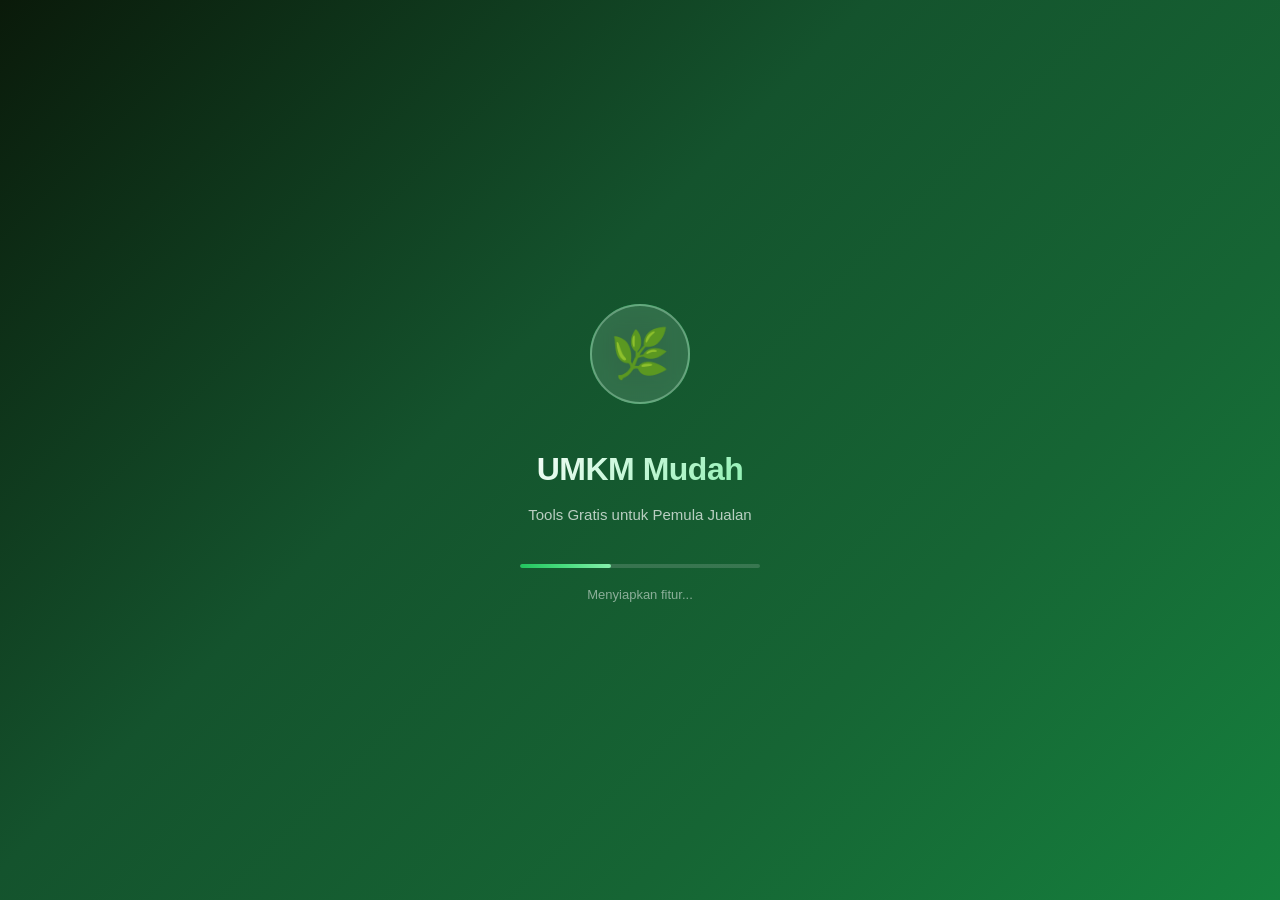
==== login.html @ eb7f532c "Add files via upload" ====
<!DOCTYPE html>
<html lang="id">
<head>
    <meta charset="UTF-8">
    <meta name="viewport" content="width=device-width, initial-scale=1.0">
    <title>Masuk - UMKM Mudah</title>
    <link rel="stylesheet" href="./style.css">
</head>
<body>

    <!-- ==================== LOADING SCREEN ==================== -->
    <div id="loadingScreen" class="loading-screen">
        <div class="loading-content">
            <div class="loading-logo-wrap">
                <div class="loading-logo-circle">
                    <span class="loading-logo-icon">🌿</span>
                </div>
                <div class="loading-pulse-ring"></div>
                <div class="loading-pulse-ring ring-2"></div>
            </div>
            <h1 class="loading-title">UMKM Mudah</h1>
            <p class="loading-tagline">Tools Gratis untuk Pemula Jualan</p>
            <div class="loading-bar-wrap">
                <div class="loading-bar" id="loadingBar"></div>
            </div>
            <p class="loading-status" id="loadingStatus">Memuat aplikasi...</p>
        </div>
    </div>

    <!-- ==================== AUTH PAGE ==================== -->
    <div id="authPage" class="auth-page" style="display:none;">
        <div class="auth-bg">
            <img src="https://mgx-backend-cdn.metadl.com/generate/images/1126776/2026-04-16/myowaryaafba/auth-bg-pattern.png" alt="" class="auth-bg-img">
            <div class="auth-bg-overlay"></div>
        </div>

        <div class="auth-container">
            <!-- Left Side - Branding -->
            <div class="auth-branding">
                <div class="auth-brand-content">
                    <div class="auth-brand-logo">
                        <span class="auth-brand-icon">🌿</span>
                        <span class="auth-brand-text">UMKM Mudah</span>
                    </div>
                    <h2 class="auth-brand-title">Kelola Bisnis Kamu<br>dengan Lebih Mudah!</h2>
                    <p class="auth-brand-desc">Platform gratis untuk membantu UMKM pemula mengelola keuangan, stok barang, dan nota penjualan dengan mudah.</p>
                    <div class="auth-brand-features">
                        <div class="auth-feature-item">
                            <span class="auth-feature-icon">🆓</span>
                            <span>100% Gratis Selamanya</span>
                        </div>
                        <div class="auth-feature-item">
                            <span class="auth-feature-icon">📱</span>
                            <span>Bisa di HP & Laptop</span>
                        </div>
                        <div class="auth-feature-item">
                            <span class="auth-feature-icon">🔒</span>
                            <span>Data Aman & Tersinkron</span>
                        </div>
                        <div class="auth-feature-item">
                            <span class="auth-feature-icon">👶</span>
                            <span>Mudah Dipahami Pemula</span>
                        </div>
                    </div>
                </div>
            </div>

            <!-- Right Side - Auth Forms -->
            <div class="auth-form-section">
                <div class="auth-card">
                    <!-- Auth Tabs -->
                    <div class="auth-tabs">
                        <button class="auth-tab active" data-auth-tab="login">Masuk</button>
                        <button class="auth-tab" data-auth-tab="signup">Daftar</button>
                    </div>

                    <!-- Login Form -->
                    <div class="auth-form-wrap active" id="authFormLogin">
                        <h3 class="auth-form-title">Selamat Datang Kembali! 👋</h3>
                        <p class="auth-form-desc">Masuk ke akun kamu untuk melanjutkan</p>

                        <form id="loginForm" class="auth-form" autocomplete="on">
                            <div class="auth-input-group">
                                <label for="loginEmail">📧 Email</label>
                                <input type="email" id="loginEmail" placeholder="contoh@email.com" required autocomplete="email">
                            </div>
                            <div class="auth-input-group">
                                <label for="loginPassword">🔑 Password</label>
                                <div class="auth-password-wrap">
                                    <input type="password" id="loginPassword" placeholder="Masukkan password" required autocomplete="current-password">
                                    <button type="button" class="auth-toggle-pass" onclick="togglePassword('loginPassword', this)">👁️</button>
                                </div>
                            </div>
                            <div class="auth-options">
                                <label class="auth-remember">
                                    <input type="checkbox" id="rememberMe"> Ingat saya
                                </label>
                                <button type="button" class="auth-link-btn" onclick="showResetPassword()">Lupa password?</button>
                            </div>
                            <button type="submit" class="auth-submit-btn" id="btnLoginEmail">
                                <span class="auth-btn-text">🔐 Masuk</span>
                                <span class="auth-btn-loading" style="display:none;">⏳ Memproses...</span>
                            </button>
                        </form>

                        <div class="auth-divider">
                            <span>atau</span>
                        </div>

                        <button class="auth-google-btn" id="btnLoginGoogleAuth">
                            <svg width="20" height="20" viewBox="0 0 48 48"><path fill="#FFC107" d="M43.611,20.083H42V20H24v8h11.303c-1.649,4.657-6.08,8-11.303,8c-6.627,0-12-5.373-12-12c0-6.627,5.373-12,12-12c3.059,0,5.842,1.154,7.961,3.039l5.657-5.657C34.046,6.053,29.268,4,24,4C12.955,4,4,12.955,4,24c0,11.045,8.955,20,20,20c11.045,0,20-8.955,20-20C44,22.659,43.862,21.35,43.611,20.083z"/><path fill="#FF3D00" d="M6.306,14.691l6.571,4.819C14.655,15.108,18.961,12,24,12c3.059,0,5.842,1.154,7.961,3.039l5.657-5.657C34.046,6.053,29.268,4,24,4C16.318,4,9.656,8.337,6.306,14.691z"/><path fill="#4CAF50" d="M24,44c5.166,0,9.86-1.977,13.409-5.192l-6.19-5.238C29.211,35.091,26.715,36,24,36c-5.202,0-9.619-3.317-11.283-7.946l-6.522,5.025C9.505,39.556,16.227,44,24,44z"/><path fill="#1976D2" d="M43.611,20.083H42V20H24v8h11.303c-0.792,2.237-2.231,4.166-4.087,5.571c0.001-0.001,0.002-0.001,0.003-0.002l6.19,5.238C36.971,39.205,44,34,44,24C44,22.659,43.862,21.35,43.611,20.083z"/></svg>
                            <span>Masuk dengan Google</span>
                        </button>

                        <p class="auth-switch-text">
                            Belum punya akun? <button type="button" class="auth-link-btn" onclick="switchAuthTab('signup')">Daftar sekarang</button>
                        </p>
                    </div>

                    <!-- Signup Form -->
                    <div class="auth-form-wrap" id="authFormSignup">
                        <h3 class="auth-form-title">Buat Akun Baru 🚀</h3>
                        <p class="auth-form-desc">Daftar gratis untuk mulai mengelola bisnis kamu</p>

                        <form id="signupForm" class="auth-form" autocomplete="on">
                            <div class="auth-input-group">
                                <label for="signupName">👤 Nama Lengkap</label>
                                <input type="text" id="signupName" placeholder="Contoh: Budi Santoso" required autocomplete="name">
                            </div>
                            <div class="auth-input-group">
                                <label for="signupEmail">📧 Email</label>
                                <input type="email" id="signupEmail" placeholder="contoh@email.com" required autocomplete="email">
                            </div>
                            <div class="auth-input-group">
                                <label for="signupPassword">🔑 Password</label>
                                <div class="auth-password-wrap">
                                    <input type="password" id="signupPassword" placeholder="Minimal 6 karakter" required minlength="6" autocomplete="new-password">
                                    <button type="button" class="auth-toggle-pass" onclick="togglePassword('signupPassword', this)">👁️</button>
                                </div>
                            </div>
                            <div class="auth-input-group">
                                <label for="signupConfirmPassword">🔑 Konfirmasi Password</label>
                                <div class="auth-password-wrap">
                                    <input type="password" id="signupConfirmPassword" placeholder="Ulangi password" required minlength="6" autocomplete="new-password">
                                    <button type="button" class="auth-toggle-pass" onclick="togglePassword('signupConfirmPassword', this)">👁️</button>
                                </div>
                            </div>
                            <button type="submit" class="auth-submit-btn" id="btnSignupEmail">
                                <span class="auth-btn-text">🚀 Daftar Sekarang</span>
                                <span class="auth-btn-loading" style="display:none;">⏳ Memproses...</span>
                            </button>
                        </form>

                        <div class="auth-divider">
                            <span>atau</span>
                        </div>

                        <button class="auth-google-btn" id="btnSignupGoogleAuth">
                            <svg width="20" height="20" viewBox="0 0 48 48"><path fill="#FFC107" d="M43.611,20.083H42V20H24v8h11.303c-1.649,4.657-6.08,8-11.303,8c-6.627,0-12-5.373-12-12c0-6.627,5.373-12,12-12c3.059,0,5.842,1.154,7.961,3.039l5.657-5.657C34.046,6.053,29.268,4,24,4C12.955,4,4,12.955,4,24c0,11.045,8.955,20,20,20c11.045,0,20-8.955,20-20C44,22.659,43.862,21.35,43.611,20.083z"/><path fill="#FF3D00" d="M6.306,14.691l6.571,4.819C14.655,15.108,18.961,12,24,12c3.059,0,5.842,1.154,7.961,3.039l5.657-5.657C34.046,6.053,29.268,4,24,4C16.318,4,9.656,8.337,6.306,14.691z"/><path fill="#4CAF50" d="M24,44c5.166,0,9.86-1.977,13.409-5.192l-6.19-5.238C29.211,35.091,26.715,36,24,36c-5.202,0-9.619-3.317-11.283-7.946l-6.522,5.025C9.505,39.556,16.227,44,24,44z"/><path fill="#1976D2" d="M43.611,20.083H42V20H24v8h11.303c-0.792,2.237-2.231,4.166-4.087,5.571c0.001-0.001,0.002-0.001,0.003-0.002l6.19,5.238C36.971,39.205,44,34,44,24C44,22.659,43.862,21.35,43.611,20.083z"/></svg>
                            <span>Daftar dengan Google</span>
                        </button>

                        <p class="auth-switch-text">
                            Sudah punya akun? <button type="button" class="auth-link-btn" onclick="switchAuthTab('login')">Masuk di sini</button>
                        </p>
                    </div>

                    <!-- Reset Password Form -->
                    <div class="auth-form-wrap" id="authFormReset">
                        <button type="button" class="auth-back-btn" onclick="switchAuthTab('login')">← Kembali ke Login</button>
                        <h3 class="auth-form-title">Lupa Password? 🔓</h3>
                        <p class="auth-form-desc">Masukkan email kamu dan kami akan mengirimkan link untuk reset password.</p>

                        <form id="resetForm" class="auth-form">
                            <div class="auth-input-group">
                                <label for="resetEmail">📧 Email</label>
                                <input type="email" id="resetEmail" placeholder="contoh@email.com" required>
                            </div>
                            <button type="submit" class="auth-submit-btn" id="btnResetPassword">
                                <span class="auth-btn-text">📩 Kirim Link Reset</span>
                                <span class="auth-btn-loading" style="display:none;">⏳ Mengirim...</span>
                            </button>
                        </form>

                        <div class="auth-reset-info">
                            <div class="auth-info-icon">💡</div>
                            <div>
                                <strong>Tips:</strong> Cek folder Spam/Junk jika email tidak masuk ke inbox. Link reset password berlaku selama 1 jam.
                            </div>
                        </div>
                    </div>

                    <!-- Skip Login Option -->
                    <div class="auth-skip-wrap">
                        <button type="button" class="auth-skip-btn" id="btnSkipLogin">
                            Lewati, gunakan tanpa akun →
                        </button>
                        <p class="auth-skip-note">Data hanya tersimpan di perangkat ini</p>
                    </div>
                </div>
            </div>
        </div>
    </div>

    <!-- Toast Notification -->
    <div class="toast-container" id="toastContainer"></div>

    <script type="module" src="./firebase-login.js"></script>
    <script src="./auth.js"></script>
</body>
</html>
---- style.css ----
/* ===== CSS RESET & BASE ===== */
*, *::before, *::after {
    box-sizing: border-box;
    margin: 0;
    padding: 0;
}

:root {
    --primary: #16A34A;
    --primary-light: #22C55E;
    --primary-dark: #15803D;
    --primary-bg: #F0FDF4;
    --primary-50: #DCFCE7;
    --accent: #059669;
    --accent-light: #34D399;
    --secondary: #0EA5E9;
    --danger: #EF4444;
    --danger-light: #FCA5A5;
    --danger-bg: #FEF2F2;
    --warning: #F59E0B;
    --warning-light: #FDE68A;
    --warning-bg: #FFFBEB;
    --bg: #F0FDF4;
    --bg-alt: #ECFDF5;
    --card: #FFFFFF;
    --text: #1A2E1A;
    --text-secondary: #4B6B4B;
    --text-light: #6B8E6B;
    --border: #D1E7D1;
    --border-light: #E8F5E8;
    --sidebar-bg: #14532D;
    --sidebar-text: #BBF7D0;
    --sidebar-active: #22C55E;
    --sidebar-hover: rgba(255,255,255,0.08);
    --sidebar-width: 260px;
    --radius: 16px;
    --radius-sm: 10px;
    --radius-xs: 6px;
    --shadow: 0 1px 3px rgba(0,80,0,0.06), 0 1px 2px rgba(0,80,0,0.04);
    --shadow-md: 0 4px 12px rgba(0,80,0,0.08), 0 2px 4px rgba(0,80,0,0.04);
    --shadow-lg: 0 12px 24px rgba(0,80,0,0.1), 0 4px 8px rgba(0,80,0,0.06);
    --transition: all 0.3s cubic-bezier(0.4, 0, 0.2, 1);
}

/* ===== DARK MODE VARIABLES ===== */
[data-theme="dark"] {
    --primary: #22C55E;
    --primary-light: #4ADE80;
    --primary-dark: #16A34A;
    --primary-bg: #0D2818;
    --primary-50: #14532D;
    --accent: #34D399;
    --accent-light: #6EE7B7;
    --secondary: #38BDF8;
    --danger: #F87171;
    --danger-light: #FCA5A5;
    --danger-bg: #450A0A;
    --warning: #FBBF24;
    --warning-light: #FDE68A;
    --warning-bg: #451A03;
    --bg: #0A1A0A;
    --bg-alt: #0F1F0F;
    --card: #142814;
    --text: #E8F5E8;
    --text-secondary: #A3C4A3;
    --text-light: #7DA37D;
    --border: #2D4A2D;
    --border-light: #1E3A1E;
    --sidebar-bg: #071207;
    --sidebar-text: #86EFAC;
    --sidebar-active: #4ADE80;
    --sidebar-hover: rgba(255,255,255,0.06);
    --shadow: 0 1px 3px rgba(0,0,0,0.3), 0 1px 2px rgba(0,0,0,0.2);
    --shadow-md: 0 4px 12px rgba(0,0,0,0.4), 0 2px 4px rgba(0,0,0,0.3);
    --shadow-lg: 0 12px 24px rgba(0,0,0,0.5), 0 4px 8px rgba(0,0,0,0.4);
}

body {
    font-family: 'Segoe UI', Tahoma, Geneva, Verdana, sans-serif;
    background: var(--bg);
    color: var(--text);
    line-height: 1.7;
    min-height: 100vh;
    transition: background 0.3s ease, color 0.3s ease;
}

/* ===== SCROLLBAR ===== */
::-webkit-scrollbar { width: 6px; }
::-webkit-scrollbar-track { background: var(--bg); }
::-webkit-scrollbar-thumb { background: var(--primary-light); border-radius: 3px; }

/* ================================================================
   LOADING SCREEN
   ================================================================ */
.loading-screen {
    position: fixed;
    top: 0;
    left: 0;
    width: 100%;
    height: 100%;
    background: linear-gradient(135deg, #0A1A0A 0%, #14532D 40%, #166534 70%, #15803D 100%);
    display: flex;
    align-items: center;
    justify-content: center;
    z-index: 10000;
    transition: opacity 0.6s ease, visibility 0.6s ease;
}

.loading-screen.fade-out {
    opacity: 0;
    visibility: hidden;
    pointer-events: none;
}

.loading-content {
    text-align: center;
    color: #FFFFFF;
}

.loading-logo-wrap {
    position: relative;
    width: 120px;
    height: 120px;
    margin: 0 auto 28px;
}

.loading-logo-circle {
    width: 100px;
    height: 100px;
    background: rgba(255,255,255,0.12);
    backdrop-filter: blur(12px);
    border-radius: 50%;
    display: flex;
    align-items: center;
    justify-content: center;
    border: 2px solid rgba(255,255,255,0.25);
    position: absolute;
    top: 50%;
    left: 50%;
    transform: translate(-50%, -50%);
    z-index: 2;
    animation: logoBounce 2s ease-in-out infinite;
}

.loading-logo-icon {
    font-size: 48px;
}

.loading-pulse-ring {
    position: absolute;
    top: 50%;
    left: 50%;
    transform: translate(-50%, -50%);
    width: 100px;
    height: 100px;
    border-radius: 50%;
    border: 2px solid rgba(34, 197, 94, 0.4);
    animation: pulseRing 2s ease-out infinite;
}

.loading-pulse-ring.ring-2 {
    animation-delay: 0.5s;
}

@keyframes pulseRing {
    0% { width: 100px; height: 100px; opacity: 1; }
    100% { width: 180px; height: 180px; opacity: 0; }
}

@keyframes logoBounce {
    0%, 100% { transform: translate(-50%, -50%) scale(1); }
    50% { transform: translate(-50%, -50%) scale(1.08); }
}

.loading-title {
    font-size: 32px;
    font-weight: 800;
    letter-spacing: -0.5px;
    margin-bottom: 6px;
    background: linear-gradient(135deg, #FFFFFF 0%, #86EFAC 100%);
    -webkit-background-clip: text;
    -webkit-text-fill-color: transparent;
    background-clip: text;
}

.loading-tagline {
    font-size: 15px;
    opacity: 0.7;
    margin-bottom: 36px;
}

.loading-bar-wrap {
    width: 240px;
    height: 4px;
    background: rgba(255,255,255,0.15);
    border-radius: 4px;
    margin: 0 auto 16px;
    overflow: hidden;
}

.loading-bar {
    height: 100%;
    width: 0%;
    background: linear-gradient(90deg, #22C55E, #4ADE80, #86EFAC);
    border-radius: 4px;
    transition: width 0.3s ease;
}

.loading-status {
    font-size: 13px;
    opacity: 0.5;
    animation: statusPulse 1.5s ease-in-out infinite;
}

@keyframes statusPulse {
    0%, 100% { opacity: 0.5; }
    50% { opacity: 0.9; }
}

/* ================================================================
   AUTH PAGE
   ================================================================ */
.auth-page {
    position: fixed;
    top: 0;
    left: 0;
    width: 100%;
    height: 100%;
    z-index: 9000;
    overflow-y: auto;
}

.auth-bg {
    position: fixed;
    top: 0;
    left: 0;
    width: 100%;
    height: 100%;
    z-index: 0;
}

.auth-bg-img {
    width: 100%;
    height: 100%;
    object-fit: cover;
}

.auth-bg-overlay {
    position: absolute;
    top: 0;
    left: 0;
    width: 100%;
    height: 100%;
    background: linear-gradient(135deg, rgba(10, 26, 10, 0.92) 0%, rgba(20, 83, 45, 0.88) 50%, rgba(21, 128, 61, 0.85) 100%);
}

.auth-container {
    position: relative;
    z-index: 1;
    display: grid;
    grid-template-columns: 1fr 1fr;
    min-height: 100vh;
    max-width: 1200px;
    margin: 0 auto;
    padding: 40px;
    gap: 60px;
    align-items: center;
}

/* Auth Branding (Left) */
.auth-branding {
    color: #FFFFFF;
}

.auth-brand-content {
    max-width: 480px;
}

.auth-brand-logo {
    display: flex;
    align-items: center;
    gap: 12px;
    margin-bottom: 32px;
}

.auth-brand-icon {
    font-size: 36px;
}

.auth-brand-text {
    font-size: 28px;
    font-weight: 800;
    letter-spacing: -0.5px;
}

.auth-brand-title {
    font-size: 36px;
    font-weight: 800;
    line-height: 1.2;
    margin-bottom: 16px;
    letter-spacing: -1px;
    background: linear-gradient(135deg, #FFFFFF 0%, #86EFAC 100%);
    -webkit-background-clip: text;
    -webkit-text-fill-color: transparent;
    background-clip: text;
}

.auth-brand-desc {
    font-size: 16px;
    line-height: 1.7;
    opacity: 0.85;
    margin-bottom: 36px;
}

.auth-brand-features {
    display: flex;
    flex-direction: column;
    gap: 14px;
}

.auth-feature-item {
    display: flex;
    align-items: center;
    gap: 12px;
    font-size: 15px;
    opacity: 0.9;
    padding: 10px 16px;
    background: rgba(255,255,255,0.06);
    border-radius: 10px;
    border: 1px solid rgba(255,255,255,0.1);
    backdrop-filter: blur(4px);
    transition: var(--transition);
}

.auth-feature-item:hover {
    background: rgba(255,255,255,0.1);
    transform: translateX(4px);
}

.auth-feature-icon {
    font-size: 20px;
    flex-shrink: 0;
}

/* Auth Card (Right) */
.auth-form-section {
    display: flex;
    align-items: center;
    justify-content: center;
}

.auth-card {
    width: 100%;
    max-width: 440px;
    background: rgba(255, 255, 255, 0.95);
    backdrop-filter: blur(20px);
    border-radius: 20px;
    padding: 36px;
    box-shadow: 0 20px 60px rgba(0, 0, 0, 0.3), 0 0 0 1px rgba(255,255,255,0.1);
    animation: authCardSlideIn 0.6s ease-out;
}

[data-theme="dark"] .auth-card {
    background: rgba(20, 40, 20, 0.95);
    box-shadow: 0 20px 60px rgba(0, 0, 0, 0.5), 0 0 0 1px rgba(255,255,255,0.05);
}

@keyframes authCardSlideIn {
    from { opacity: 0; transform: translateY(20px); }
    to { opacity: 1; transform: translateY(0); }
}

/* Auth Tabs */
.auth-tabs {
    display: flex;
    background: #F0FDF4;
    border-radius: 12px;
    padding: 4px;
    margin-bottom: 28px;
}

[data-theme="dark"] .auth-tabs {
    background: rgba(255,255,255,0.06);
}

.auth-tab {
    flex: 1;
    padding: 10px 16px;
    border: none;
    background: transparent;
    font-size: 15px;
    font-weight: 600;
    font-family: inherit;
    color: #6B8E6B;
    cursor: pointer;
    border-radius: 10px;
    transition: var(--transition);
}

.auth-tab.active {
    background: #16A34A;
    color: #FFFFFF;
    box-shadow: 0 2px 8px rgba(22, 163, 74, 0.3);
}

[data-theme="dark"] .auth-tab {
    color: #7DA37D;
}

[data-theme="dark"] .auth-tab.active {
    background: #22C55E;
    color: #0A1A0A;
}

/* Auth Form Wraps */
.auth-form-wrap {
    display: none;
}

.auth-form-wrap.active {
    display: block;
    animation: fadeIn 0.3s ease;
}

.auth-form-title {
    font-size: 22px;
    font-weight: 800;
    color: #1A2E1A;
    margin-bottom: 4px;
}

[data-theme="dark"] .auth-form-title {
    color: #E8F5E8;
}

.auth-form-desc {
    font-size: 14px;
    color: #6B8E6B;
    margin-bottom: 24px;
}

[data-theme="dark"] .auth-form-desc {
    color: #7DA37D;
}

/* Auth Input Groups */
.auth-input-group {
    margin-bottom: 18px;
}

.auth-input-group label {
    display: block;
    font-size: 14px;
    font-weight: 600;
    color: #1A2E1A;
    margin-bottom: 6px;
}

[data-theme="dark"] .auth-input-group label {
    color: #E8F5E8;
}

.auth-input-group input[type="text"],
.auth-input-group input[type="email"],
.auth-input-group input[type="password"] {
    width: 100%;
    padding: 12px 16px;
    border: 2px solid #D1E7D1;
    border-radius: 10px;
    font-size: 15px;
    font-family: inherit;
    color: #1A2E1A;
    background: #FFFFFF;
    transition: var(--transition);
}

[data-theme="dark"] .auth-input-group input[type="text"],
[data-theme="dark"] .auth-input-group input[type="email"],
[data-theme="dark"] .auth-input-group input[type="password"] {
    background: rgba(255,255,255,0.06);
    border-color: #2D4A2D;
    color: #E8F5E8;
}

.auth-input-group input:focus {
    outline: none;
    border-color: #16A34A;
    box-shadow: 0 0 0 4px rgba(22, 163, 74, 0.12);
}

.auth-input-group input::placeholder {
    color: #94A3B8;
}

[data-theme="dark"] .auth-input-group input::placeholder {
    color: #4B6B4B;
}

/* Password Toggle */
.auth-password-wrap {
    position: relative;
}

.auth-password-wrap input {
    padding-right: 48px;
}

.auth-toggle-pass {
    position: absolute;
    right: 12px;
    top: 50%;
    transform: translateY(-50%);
    background: none;
    border: none;
    cursor: pointer;
    font-size: 18px;
    padding: 4px;
    opacity: 0.6;
    transition: opacity 0.2s;
}

.auth-toggle-pass:hover {
    opacity: 1;
}

/* Auth Options */
.auth-options {
    display: flex;
    justify-content: space-between;
    align-items: center;
    margin-bottom: 20px;
    font-size: 13px;
}

.auth-remember {
    display: flex;
    align-items: center;
    gap: 6px;
    color: #4B6B4B;
    cursor: pointer;
}

[data-theme="dark"] .auth-remember {
    color: #A3C4A3;
}

.auth-remember input[type="checkbox"] {
    accent-color: #16A34A;
    width: 16px;
    height: 16px;
}

.auth-link-btn {
    background: none;
    border: none;
    color: #16A34A;
    font-size: 13px;
    font-weight: 600;
    font-family: inherit;
    cursor: pointer;
    padding: 0;
    transition: color 0.2s;
}

.auth-link-btn:hover {
    color: #15803D;
    text-decoration: underline;
}

/* Auth Submit Button */
.auth-submit-btn {
    width: 100%;
    padding: 14px 24px;
    border: none;
    border-radius: 12px;
    background: linear-gradient(135deg, #16A34A 0%, #15803D 100%);
    color: #FFFFFF;
    font-size: 16px;
    font-weight: 700;
    font-family: inherit;
    cursor: pointer;
    transition: var(--transition);
    box-shadow: 0 4px 12px rgba(22, 163, 74, 0.3);
}

.auth-submit-btn:hover {
    transform: translateY(-2px);
    box-shadow: 0 6px 20px rgba(22, 163, 74, 0.4);
}

.auth-submit-btn:active {
    transform: translateY(0);
}

.auth-submit-btn:disabled {
    opacity: 0.6;
    cursor: not-allowed;
    transform: none;
}

/* Auth Divider */
.auth-divider {
    display: flex;
    align-items: center;
    margin: 20px 0;
    gap: 12px;
}

.auth-divider::before,
.auth-divider::after {
    content: '';
    flex: 1;
    height: 1px;
    background: #D1E7D1;
}

[data-theme="dark"] .auth-divider::before,
[data-theme="dark"] .auth-divider::after {
    background: #2D4A2D;
}

.auth-divider span {
    font-size: 13px;
    color: #6B8E6B;
    font-weight: 500;
}

/* Google Button */
.auth-google-btn {
    width: 100%;
    padding: 12px 24px;
    border: 2px solid #D1E7D1;
    border-radius: 12px;
    background: #FFFFFF;
    color: #1A2E1A;
    font-size: 15px;
    font-weight: 600;
    font-family: inherit;
    cursor: pointer;
    display: flex;
    align-items: center;
    justify-content: center;
    gap: 10px;
    transition: var(--transition);
}

[data-theme="dark"] .auth-google-btn {
    background: rgba(255,255,255,0.06);
    border-color: #2D4A2D;
    color: #E8F5E8;
}

.auth-google-btn:hover {
    background: #F0FDF4;
    border-color: #16A34A;
    box-shadow: 0 2px 8px rgba(22, 163, 74, 0.15);
}

[data-theme="dark"] .auth-google-btn:hover {
    background: rgba(255,255,255,0.1);
}

/* Auth Switch Text */
.auth-switch-text {
    text-align: center;
    font-size: 14px;
    color: #6B8E6B;
    margin-top: 20px;
}

[data-theme="dark"] .auth-switch-text {
    color: #7DA37D;
}

/* Auth Back Button */
.auth-back-btn {
    background: none;
    border: none;
    color: #16A34A;
    font-size: 14px;
    font-weight: 600;
    font-family: inherit;
    cursor: pointer;
    padding: 0;
    margin-bottom: 16px;
    display: inline-block;
    transition: color 0.2s;
}

.auth-back-btn:hover {
    color: #15803D;
}

/* Auth Reset Info */
.auth-reset-info {
    display: flex;
    gap: 12px;
    background: #FFFBEB;
    border: 1px solid #FDE68A;
    border-radius: 10px;
    padding: 14px 16px;
    margin-top: 20px;
    font-size: 13px;
    line-height: 1.6;
    color: #92400E;
}

[data-theme="dark"] .auth-reset-info {
    background: #451A03;
    border-color: #78350F;
    color: #FDE68A;
}

.auth-info-icon {
    font-size: 20px;
    flex-shrink: 0;
}

/* Auth Skip */
.auth-skip-wrap {
    text-align: center;
    margin-top: 20px;
    padding-top: 16px;
    border-top: 1px solid #E8F5E8;
}

[data-theme="dark"] .auth-skip-wrap {
    border-top-color: #2D4A2D;
}

.auth-skip-btn {
    background: none;
    border: none;
    color: #6B8E6B;
    font-size: 14px;
    font-weight: 500;
    font-family: inherit;
    cursor: pointer;
    padding: 8px 16px;
    border-radius: 8px;
    transition: var(--transition);
}

.auth-skip-btn:hover {
    background: #F0FDF4;
    color: #16A34A;
}

[data-theme="dark"] .auth-skip-btn:hover {
    background: rgba(255,255,255,0.06);
    color: #4ADE80;
}

.auth-skip-note {
    font-size: 12px;
    color: #94A3B8;
    margin-top: 4px;
}

/* Auth Error Message */
.auth-error {
    background: #FEF2F2;
    border: 1px solid #FCA5A5;
    color: #991B1B;
    padding: 10px 14px;
    border-radius: 8px;
    font-size: 13px;
    margin-bottom: 16px;
    display: none;
}

[data-theme="dark"] .auth-error {
    background: #450A0A;
    border-color: #7F1D1D;
    color: #FCA5A5;
}

.auth-error.show {
    display: block;
    animation: fadeIn 0.3s ease;
}

/* Auth Success Message */
.auth-success {
    background: #F0FDF4;
    border: 1px solid #86EFAC;
    color: #166534;
    padding: 10px 14px;
    border-radius: 8px;
    font-size: 13px;
    margin-bottom: 16px;
    display: none;
}

[data-theme="dark"] .auth-success {
    background: #14532D;
    border-color: #166534;
    color: #86EFAC;
}

.auth-success.show {
    display: block;
    animation: fadeIn 0.3s ease;
}

/* ================================================================
   SIDEBAR
   ================================================================ */
.sidebar {
    position: fixed;
    left: 0;
    top: 0;
    bottom: 0;
    width: var(--sidebar-width);
    background: linear-gradient(180deg, var(--sidebar-bg) 0%, #166534 100%);
    color: var(--sidebar-text);
    display: flex;
    flex-direction: column;
    z-index: 100;
    transition: var(--transition);
    overflow-y: auto;
}

[data-theme="dark"] .sidebar {
    background: linear-gradient(180deg, #071207 0%, #0D1F0D 100%);
}

.sidebar-header {
    padding: 28px 24px 20px;
    border-bottom: 1px solid rgba(255,255,255,0.1);
}

.logo {
    display: flex;
    align-items: center;
    gap: 12px;
}

.logo-icon { font-size: 30px; }

.logo-text {
    font-size: 22px;
    font-weight: 800;
    color: #FFFFFF;
    letter-spacing: -0.5px;
}

.logo-tagline {
    font-size: 12px;
    color: rgba(255,255,255,0.5);
    margin-top: 6px;
}

.nav-menu {
    list-style: none;
    padding: 12px 0;
    flex: 1;
}

.nav-item {
    display: flex;
    align-items: center;
    gap: 14px;
    padding: 14px 24px;
    cursor: pointer;
    transition: var(--transition);
    border-left: 3px solid transparent;
    font-size: 15px;
    margin: 2px 0;
}

.nav-item:hover {
    background: var(--sidebar-hover);
    color: #FFFFFF;
}

.nav-item.active {
    background: rgba(34, 197, 94, 0.2);
    color: #FFFFFF;
    border-left-color: var(--sidebar-active);
    font-weight: 600;
}

.nav-icon {
    font-size: 20px;
    width: 26px;
    text-align: center;
}

.sidebar-footer {
    padding: 16px 24px;
    border-top: 1px solid rgba(255,255,255,0.1);
    font-size: 12px;
    color: rgba(255,255,255,0.4);
}

.footer-copy { margin-top: 4px; }

/* Dark Mode Toggle (Sidebar) */
.dark-mode-toggle {
    display: flex;
    align-items: center;
    gap: 10px;
    padding: 10px 14px;
    margin-bottom: 12px;
    border-radius: var(--radius-sm);
    cursor: pointer;
    transition: var(--transition);
    background: rgba(255,255,255,0.06);
    border: 1px solid rgba(255,255,255,0.1);
}

.dark-mode-toggle:hover {
    background: rgba(255,255,255,0.12);
}

.dark-mode-icon { font-size: 18px; }

.dark-mode-label {
    font-size: 13px;
    font-weight: 600;
    color: rgba(255,255,255,0.7);
}

/* Mobile Nav */
.mobile-nav {
    display: none;
    position: fixed;
    bottom: 0;
    left: 0;
    right: 0;
    background: linear-gradient(180deg, #166534 0%, #14532D 100%);
    z-index: 100;
    justify-content: space-around;
    padding: 6px 0 10px;
    box-shadow: 0 -4px 16px rgba(0,80,0,0.2);
    flex-wrap: wrap;
}

[data-theme="dark"] .mobile-nav {
    background: linear-gradient(180deg, #0D1F0D 0%, #071207 100%);
    box-shadow: 0 -4px 16px rgba(0,0,0,0.5);
}

.mobile-nav-item {
    display: flex;
    flex-direction: column;
    align-items: center;
    gap: 1px;
    color: rgba(255,255,255,0.5);
    cursor: pointer;
    padding: 4px 6px;
    border-radius: 8px;
    transition: var(--transition);
    font-size: 18px;
}

.mobile-nav-item small { font-size: 9px; }
.mobile-nav-item.active { color: var(--sidebar-active); }
.mobile-nav-item:hover { color: #FFFFFF; }

.mobile-dark-toggle { background: none; border: none; }
.mobile-dark-toggle:hover { color: #4ADE80 !important; }

/* ===== TOP AUTH BAR ===== */
.top-auth-bar {
    padding: 10px 20px;
    text-align: right;
    position: fixed;
    top: 0;
    right: 0;
    z-index: 10001;
    display: flex;
    align-items: center;
    justify-content: flex-end;
    gap: 10px;
    background: var(--card);
    border-bottom-left-radius: var(--radius-sm);
    box-shadow: var(--shadow);
    pointer-events: auto;
    isolation: isolate;
}

.top-auth-bar .btn {
    pointer-events: auto;
    cursor: pointer;
    position: relative;
    z-index: 1;
    -webkit-tap-highlight-color: rgba(0,0,0,0.1);
    touch-action: manipulation;
    user-select: none;
}

.top-auth-bar .btn-danger {
    min-width: 44px;
    min-height: 44px;
}

.top-auth-name {
    font-size: 13px;
    color: var(--text-secondary);
    white-space: nowrap;
    overflow: hidden;
    text-overflow: ellipsis;
    max-width: 200px;
}

/* ===== MAIN CONTENT ===== */
.main-content {
    margin-left: var(--sidebar-width);
    padding: 36px;
    min-height: 100vh;
    max-width: 1200px;
}

/* ===== PAGES ===== */
.page {
    display: none;
    animation: fadeIn 0.4s ease;
}

.page.active { display: block; }

@keyframes fadeIn {
    from { opacity: 0; transform: translateY(12px); }
    to { opacity: 1; transform: translateY(0); }
}

.page-header { margin-bottom: 24px; }

.page-header h1 {
    font-size: 28px;
    font-weight: 800;
    color: var(--text);
    letter-spacing: -0.5px;
}

.page-subtitle {
    color: var(--text-secondary);
    font-size: 15px;
    margin-top: 6px;
    line-height: 1.6;
}

.page-header-row {
    display: flex;
    justify-content: space-between;
    align-items: flex-start;
    gap: 16px;
    flex-wrap: wrap;
}

/* ===== HOME PAGE ===== */
.home-hero {
    display: grid;
    grid-template-columns: 1fr 1fr;
    gap: 40px;
    align-items: center;
    background: linear-gradient(135deg, #14532D 0%, #166534 50%, #15803D 100%);
    border-radius: var(--radius);
    padding: 48px 40px;
    margin-bottom: 40px;
    color: #FFFFFF;
    overflow: hidden;
}

[data-theme="dark"] .home-hero {
    background: linear-gradient(135deg, #071207 0%, #0D1F0D 50%, #142814 100%);
    border: 1px solid var(--border);
}

.hero-badge {
    display: inline-block;
    background: rgba(255,255,255,0.15);
    backdrop-filter: blur(4px);
    padding: 6px 16px;
    border-radius: 20px;
    font-size: 13px;
    font-weight: 600;
    margin-bottom: 16px;
    border: 1px solid rgba(255,255,255,0.2);
}

.home-title {
    font-size: 36px;
    font-weight: 800;
    line-height: 1.2;
    margin-bottom: 16px;
    letter-spacing: -1px;
}

.home-desc {
    font-size: 16px;
    line-height: 1.7;
    opacity: 0.9;
    margin-bottom: 28px;
}

.home-cta {
    display: flex;
    gap: 12px;
    flex-wrap: wrap;
}

.home-hero-img img {
    width: 100%;
    max-width: 400px;
    border-radius: var(--radius);
    box-shadow: 0 20px 40px rgba(0,0,0,0.3);
}

.home-section { margin-bottom: 48px; }

.home-section-title {
    font-size: 26px;
    font-weight: 800;
    text-align: center;
    margin-bottom: 12px;
    color: var(--text);
}

.home-section-desc {
    text-align: center;
    color: var(--text-secondary);
    font-size: 15px;
    max-width: 700px;
    margin: 0 auto 32px;
    line-height: 1.7;
}

/* Benefits */
.benefit-grid {
    display: grid;
    grid-template-columns: repeat(4, 1fr);
    gap: 16px;
}

.benefit-card {
    background: var(--card);
    border-radius: var(--radius);
    padding: 24px 20px;
    text-align: center;
    box-shadow: var(--shadow);
    transition: var(--transition);
    border: 1px solid var(--border-light);
}

.benefit-card:hover {
    transform: translateY(-4px);
    box-shadow: var(--shadow-lg);
}

.benefit-icon { font-size: 36px; margin-bottom: 12px; }

.benefit-card h3 {
    font-size: 16px;
    font-weight: 700;
    margin-bottom: 8px;
    color: var(--primary-dark);
}

.benefit-card p {
    font-size: 13px;
    color: var(--text-secondary);
    line-height: 1.6;
}

/* Features */
.feature-grid {
    display: flex;
    flex-direction: column;
    gap: 20px;
}

.feature-card {
    display: grid;
    grid-template-columns: 120px 1fr;
    gap: 24px;
    background: var(--card);
    border-radius: var(--radius);
    padding: 24px;
    box-shadow: var(--shadow);
    cursor: pointer;
    transition: var(--transition);
    border: 1px solid var(--border-light);
    align-items: center;
}

.feature-card:hover {
    transform: translateY(-3px);
    box-shadow: var(--shadow-lg);
    border-color: var(--primary-light);
}

.feature-img-wrap img {
    width: 100px;
    height: 100px;
    object-fit: contain;
    border-radius: var(--radius-sm);
}

.feature-info h3 {
    font-size: 18px;
    font-weight: 700;
    margin-bottom: 8px;
    color: var(--primary-dark);
}

.feature-info p {
    font-size: 14px;
    color: var(--text-secondary);
    line-height: 1.6;
    margin-bottom: 4px;
}

.feature-link {
    display: inline-block;
    color: var(--primary);
    font-weight: 600;
    font-size: 14px;
    margin-top: 8px;
}

/* CTA Bottom */
.home-cta-bottom {
    text-align: center;
    background: linear-gradient(135deg, #DCFCE7 0%, #BBF7D0 100%);
    border-radius: var(--radius);
    padding: 48px 32px;
    margin-bottom: 32px;
    border: 1px solid var(--primary-50);
}

[data-theme="dark"] .home-cta-bottom {
    background: linear-gradient(135deg, #0D2818 0%, #14532D 100%);
    border-color: var(--border);
}

.home-cta-bottom h2 {
    font-size: 26px;
    font-weight: 800;
    margin-bottom: 8px;
    color: var(--primary-dark);
}

.home-cta-bottom p {
    color: var(--text-secondary);
    margin-bottom: 20px;
    font-size: 15px;
}

/* ===== TIP BOX ===== */
.tip-box {
    display: flex;
    gap: 14px;
    background: var(--primary-bg);
    border: 1px solid var(--primary-50);
    border-radius: var(--radius);
    padding: 20px;
    margin-bottom: 24px;
    font-size: 14px;
    line-height: 1.7;
    color: var(--primary-dark);
}

[data-theme="dark"] .tip-box {
    color: var(--accent-light);
}

.tip-icon { font-size: 24px; flex-shrink: 0; }

/* ===== SUMMARY CARDS ===== */
.summary-cards {
    display: grid;
    grid-template-columns: repeat(2, 1fr);
    gap: 16px;
    margin-bottom: 32px;
}

.summary-card {
    background: var(--card);
    border-radius: var(--radius);
    padding: 22px;
    display: flex;
    align-items: flex-start;
    gap: 16px;
    box-shadow: var(--shadow);
    transition: var(--transition);
    border: 1px solid var(--border-light);
}

.summary-card:hover {
    box-shadow: var(--shadow-md);
    transform: translateY(-2px);
}

.card-icon-wrap {
    font-size: 28px;
    width: 52px;
    height: 52px;
    display: flex;
    align-items: center;
    justify-content: center;
    border-radius: var(--radius-sm);
    flex-shrink: 0;
}

.icon-income { background: #DCFCE7; }
.icon-expense { background: #FEE2E2; }
.icon-profit { background: #DBEAFE; }
.icon-products { background: #FEF3C7; }

[data-theme="dark"] .icon-income { background: #14532D; }
[data-theme="dark"] .icon-expense { background: #450A0A; }
[data-theme="dark"] .icon-profit { background: #1E3A5F; }
[data-theme="dark"] .icon-products { background: #451A03; }

.card-info {
    display: flex;
    flex-direction: column;
    min-width: 0;
}

.card-label {
    font-size: 14px;
    font-weight: 600;
    color: var(--text);
    margin-bottom: 2px;
}

.card-sublabel {
    font-size: 12px;
    color: var(--text-light);
    margin-bottom: 8px;
}

.card-value {
    font-size: 22px;
    font-weight: 800;
    color: var(--primary-dark);
    white-space: nowrap;
    overflow: hidden;
    text-overflow: ellipsis;
}

[data-theme="dark"] .card-value {
    color: var(--primary-light);
}

/* ===== SECTION TITLE ===== */
.section-title {
    font-size: 20px;
    font-weight: 700;
    margin-bottom: 8px;
    color: var(--text);
}

.section-desc {
    font-size: 14px;
    color: var(--text-secondary);
    margin-bottom: 16px;
}

/* ===== LOW STOCK ===== */
.low-stock-section { margin-bottom: 32px; }

.low-stock-list {
    display: grid;
    grid-template-columns: repeat(auto-fill, minmax(220px, 1fr));
    gap: 12px;
}

.low-stock-item {
    background: var(--warning-bg);
    border: 1px solid var(--warning);
    border-radius: var(--radius-sm);
    padding: 14px 18px;
    display: flex;
    justify-content: space-between;
    align-items: center;
    font-size: 14px;
}

.low-stock-item .stock-name { font-weight: 600; }
.low-stock-item .stock-qty { color: var(--danger); font-weight: 700; }

/* ===== RECENT TRANSACTIONS ===== */
.recent-section { margin-bottom: 32px; }

.recent-list {
    display: flex;
    flex-direction: column;
    gap: 10px;
}

.recent-item {
    background: var(--card);
    border-radius: var(--radius-sm);
    padding: 16px 20px;
    display: flex;
    justify-content: space-between;
    align-items: center;
    box-shadow: var(--shadow);
    font-size: 14px;
    border: 1px solid var(--border-light);
}

.recent-item .ri-left {
    display: flex;
    align-items: center;
    gap: 14px;
}

.recent-item .ri-type {
    width: 40px;
    height: 40px;
    border-radius: 50%;
    display: flex;
    align-items: center;
    justify-content: center;
    font-size: 18px;
}

.ri-type.income-type { background: #DCFCE7; }
.ri-type.expense-type { background: #FEE2E2; }

[data-theme="dark"] .ri-type.income-type { background: #14532D; }
[data-theme="dark"] .ri-type.expense-type { background: #450A0A; }

.ri-info .ri-cat { font-weight: 600; font-size: 14px; }
.ri-info .ri-note { font-size: 12px; color: var(--text-light); }

.recent-item .ri-amount { font-weight: 700; font-size: 15px; }
.ri-amount.income-amount { color: var(--primary); }
.ri-amount.expense-amount { color: var(--danger); }

/* ===== EMPTY STATE ===== */
.empty-state-box {
    text-align: center;
    padding: 32px 20px;
    color: var(--text-secondary);
}

.empty-icon { font-size: 40px; display: block; margin-bottom: 12px; }
.empty-state-box p { font-size: 14px; margin-bottom: 4px; }
.empty-hint { font-size: 13px; color: var(--text-light); }

/* ===== CARDS ===== */
.card {
    background: var(--card);
    border-radius: var(--radius);
    padding: 28px;
    box-shadow: var(--shadow);
    margin-bottom: 20px;
    border: 1px solid var(--border-light);
    transition: background 0.3s ease, border-color 0.3s ease;
}

.card-title {
    font-size: 18px;
    font-weight: 700;
    margin-bottom: 8px;
    color: var(--text);
    padding-bottom: 14px;
    border-bottom: 2px solid var(--primary-50);
}

.card-desc {
    font-size: 14px;
    color: var(--text-secondary);
    margin-bottom: 20px;
    line-height: 1.6;
}

.card-title-row {
    display: flex;
    justify-content: space-between;
    align-items: center;
    border-bottom: 2px solid var(--primary-50);
    padding-bottom: 14px;
    margin-bottom: 8px;
}

/* ===== FORMS ===== */
.form-group { margin-bottom: 18px; }

.form-group label {
    display: block;
    font-size: 14px;
    font-weight: 600;
    color: var(--text);
    margin-bottom: 4px;
}

.input-hint {
    font-size: 12px;
    color: var(--text-light);
    margin-bottom: 6px;
    line-height: 1.5;
}

.form-group input,
.form-group select,
.form-group textarea {
    width: 100%;
    padding: 12px 16px;
    border: 2px solid var(--border);
    border-radius: var(--radius-sm);
    font-size: 15px;
    font-family: inherit;
    color: var(--text);
    background: var(--card);
    transition: var(--transition);
}

.form-group input:focus,
.form-group select:focus,
.form-group textarea:focus {
    outline: none;
    border-color: var(--primary);
    box-shadow: 0 0 0 4px rgba(22, 163, 74, 0.12);
}

[data-theme="dark"] .form-group input:focus,
[data-theme="dark"] .form-group select:focus,
[data-theme="dark"] .form-group textarea:focus {
    box-shadow: 0 0 0 4px rgba(34, 197, 94, 0.2);
}

.form-group input::placeholder { color: #94A3B8; }
[data-theme="dark"] .form-group input::placeholder { color: #4B6B4B; }

.form-group select { appearance: auto; }

.form-row {
    display: grid;
    grid-template-columns: repeat(2, 1fr);
    gap: 16px;
}

.form-row-3 { grid-template-columns: repeat(3, 1fr); }

.form-group-inline {
    display: flex;
    align-items: center;
    gap: 8px;
}

.form-group-inline label {
    font-size: 14px;
    font-weight: 600;
    white-space: nowrap;
}

.form-group-inline input {
    padding: 10px 14px;
    border: 2px solid var(--border);
    border-radius: var(--radius-sm);
    font-size: 14px;
    font-family: inherit;
    background: var(--card);
    color: var(--text);
}

.form-group-inline input:focus {
    outline: none;
    border-color: var(--primary);
}

.form-actions {
    display: flex;
    gap: 12px;
}

.form-section-title {
    font-size: 16px;
    font-weight: 700;
    color: var(--primary-dark);
    margin: 20px 0 12px;
}

.form-divider {
    border: none;
    border-top: 1px solid var(--border-light);
    margin: 20px 0;
}

/* ===== BUTTONS ===== */
.btn {
    display: inline-flex;
    align-items: center;
    justify-content: center;
    gap: 8px;
    padding: 12px 24px;
    border: none;
    border-radius: var(--radius-sm);
    font-size: 15px;
    font-weight: 600;
    font-family: inherit;
    cursor: pointer;
    transition: var(--transition);
    white-space: nowrap;
}

.btn-primary {
    background: var(--primary);
    color: #FFFFFF;
}

.btn-primary:hover {
    background: var(--primary-dark);
    box-shadow: var(--shadow-md);
    transform: translateY(-1px);
}

.btn-secondary {
    background: var(--accent);
    color: #FFFFFF;
}

.btn-secondary:hover { background: #047857; }
[data-theme="dark"] .btn-secondary:hover { background: #065F46; }

.btn-danger {
    background: var(--danger);
    color: #FFFFFF;
}

.btn-danger:hover { background: #DC2626; }

.btn-outline {
    background: transparent;
    color: var(--primary);
    border: 2px solid var(--primary);
}

.btn-outline:hover { background: var(--primary-bg); }

.btn-outline-white {
    background: transparent;
    color: #FFFFFF;
    border: 2px solid rgba(255,255,255,0.5);
}

.btn-outline-white:hover {
    background: rgba(255,255,255,0.1);
    border-color: #FFFFFF;
}

.btn-lg { padding: 14px 32px; font-size: 16px; }
.btn-sm { padding: 8px 16px; font-size: 13px; }
.btn-xs { padding: 5px 12px; font-size: 12px; }

/* ===== TABLES ===== */
.table-wrapper { overflow-x: auto; }

.data-table {
    width: 100%;
    border-collapse: collapse;
    font-size: 14px;
}

.data-table thead { background: var(--primary-bg); }

.data-table th {
    padding: 14px 16px;
    text-align: left;
    font-weight: 600;
    color: var(--primary-dark);
    font-size: 13px;
    text-transform: uppercase;
    letter-spacing: 0.5px;
    white-space: nowrap;
}

.data-table td {
    padding: 14px 16px;
    border-bottom: 1px solid var(--border-light);
    color: var(--text);
}

.data-table tbody tr:hover { background: var(--primary-bg); }

/* ===== BADGES ===== */
.badge-income { background: #DCFCE7; color: #166534; padding: 3px 12px; border-radius: 20px; font-size: 12px; font-weight: 600; }
.badge-expense { background: #FEE2E2; color: #991B1B; padding: 3px 12px; border-radius: 20px; font-size: 12px; font-weight: 600; }
.badge-ok { background: #DCFCE7; color: #166534; padding: 3px 12px; border-radius: 20px; font-size: 12px; font-weight: 600; }
.badge-warning { background: #FEF3C7; color: #92400E; padding: 3px 12px; border-radius: 20px; font-size: 12px; font-weight: 600; }
.badge-danger { background: #FEE2E2; color: #991B1B; padding: 3px 12px; border-radius: 20px; font-size: 12px; font-weight: 600; }

[data-theme="dark"] .badge-income { background: #14532D; color: #86EFAC; }
[data-theme="dark"] .badge-expense { background: #450A0A; color: #FCA5A5; }
[data-theme="dark"] .badge-ok { background: #14532D; color: #86EFAC; }
[data-theme="dark"] .badge-warning { background: #451A03; color: #FDE68A; }
[data-theme="dark"] .badge-danger { background: #450A0A; color: #FCA5A5; }

/* ===== CALCULATOR ===== */
.calc-grid {
    display: grid;
    grid-template-columns: repeat(2, 1fr);
    gap: 20px;
}

.calc-result {
    margin-top: 24px;
    padding: 20px;
    background: var(--primary-bg);
    border-radius: var(--radius-sm);
    border: 1px solid var(--primary-50);
}

.result-title { font-size: 16px; font-weight: 700; margin-bottom: 12px; color: var(--primary-dark); }

.result-row {
    display: flex;
    justify-content: space-between;
    padding: 10px 0;
    font-size: 14px;
    border-bottom: 1px solid var(--border-light);
}

.result-row:last-of-type { border-bottom: none; }
.result-row span:last-child { font-weight: 700; }

.highlight-green {
    color: var(--primary-dark);
    font-weight: 700;
    font-size: 16px;
    background: #DCFCE7;
    padding: 12px;
    border-radius: var(--radius-xs);
    margin-top: 8px;
}

[data-theme="dark"] .highlight-green { background: #14532D; color: #86EFAC; }

.highlight-accent { color: var(--accent); font-weight: 700; }

.result-explain {
    margin-top: 14px;
    font-size: 14px;
    color: var(--text-secondary);
    line-height: 1.7;
    padding: 12px;
    background: var(--card);
    border-radius: var(--radius-xs);
    border-left: 3px solid var(--primary);
}

/* ===== FINANCE ===== */
.finance-filter {
    display: flex;
    align-items: center;
    gap: 12px;
    margin-bottom: 20px;
    flex-wrap: wrap;
}

.finance-summary {
    display: grid;
    grid-template-columns: repeat(3, 1fr);
    gap: 16px;
    margin-bottom: 24px;
}

.fin-sum-card {
    background: var(--card);
    border-radius: var(--radius);
    padding: 22px;
    text-align: center;
    box-shadow: var(--shadow);
    border: 1px solid var(--border-light);
}

.fin-icon { font-size: 28px; display: block; margin-bottom: 8px; }
.fin-label { display: block; font-size: 14px; font-weight: 600; color: var(--text); }
.fin-sublabel { display: block; font-size: 12px; color: var(--text-light); margin-bottom: 8px; }
.fin-value { display: block; font-size: 24px; font-weight: 800; }
.fin-income .fin-value { color: var(--primary); }
.fin-expense .fin-value { color: var(--danger); }
.fin-balance .fin-value { color: var(--secondary); }

/* ===== INVOICE ===== */
.invoice-grid {
    display: grid;
    grid-template-columns: 1fr 1fr;
    gap: 20px;
}

.invoice-item-row {
    display: grid;
    grid-template-columns: 2fr 1fr 1fr;
    gap: 8px;
    margin-bottom: 10px;
}

.invoice-item-row input {
    padding: 10px 14px;
    border: 2px solid var(--border);
    border-radius: var(--radius-sm);
    font-size: 14px;
    font-family: inherit;
    background: var(--card);
    color: var(--text);
}

.invoice-item-row input:focus {
    outline: none;
    border-color: var(--primary);
}

.invoice-preview { min-height: 300px; }
.invoice-preview-card { position: sticky; top: 20px; }

/* Invoice Print */
.inv-print {
    font-family: 'Segoe UI', Tahoma, Geneva, Verdana, sans-serif;
    padding: 24px;
    color: #1A2E1A;
}

.inv-print .inv-header {
    text-align: center;
    margin-bottom: 20px;
    padding-bottom: 16px;
    border-bottom: 3px solid #14532D;
}

.inv-print .inv-header h2 { font-size: 22px; margin-bottom: 4px; color: #14532D; }
.inv-print .inv-header p { font-size: 13px; color: #4B6B4B; }

.inv-print .inv-meta {
    display: flex;
    justify-content: space-between;
    margin-bottom: 20px;
    font-size: 14px;
}

.inv-print .inv-table { width: 100%; border-collapse: collapse; margin-bottom: 16px; }

.inv-print .inv-table th {
    background: #DCFCE7;
    padding: 10px 12px;
    text-align: left;
    font-size: 13px;
    border-bottom: 2px solid #86EFAC;
    color: #14532D;
}

.inv-print .inv-table td {
    padding: 10px 12px;
    border-bottom: 1px solid #E8F5E8;
    font-size: 14px;
}

.inv-print .inv-total {
    text-align: right;
    font-size: 20px;
    font-weight: 800;
    padding: 14px 0;
    border-top: 3px solid #14532D;
    color: #14532D;
}

.inv-print .inv-footer {
    text-align: center;
    margin-top: 24px;
    font-size: 13px;
    color: #4B6B4B;
}

/* ===== DOCS PAGE ===== */
.docs-hero {
    position: relative;
    border-radius: var(--radius);
    overflow: hidden;
    margin-bottom: 28px;
    max-height: 240px;
}

.docs-hero-img { width: 100%; height: 240px; object-fit: cover; display: block; }

.docs-hero-overlay {
    position: absolute;
    bottom: 0;
    left: 0;
    right: 0;
    padding: 28px;
    background: linear-gradient(transparent, rgba(20, 83, 45, 0.85));
    color: #FFFFFF;
}

.docs-hero-overlay h2 { font-size: 22px; margin-bottom: 4px; }
.docs-hero-overlay p { font-size: 14px; opacity: 0.9; }

.toc-list { display: flex; flex-direction: column; gap: 4px; }

.toc-item {
    display: block;
    padding: 12px 16px;
    color: var(--primary-dark);
    text-decoration: none;
    font-size: 15px;
    font-weight: 500;
    border-radius: var(--radius-sm);
    transition: var(--transition);
}

.toc-item:hover { background: var(--primary-bg); color: var(--primary); }

.doc-content { font-size: 15px; line-height: 1.8; color: var(--text); }
.doc-content h3 { font-size: 18px; font-weight: 700; margin: 24px 0 12px; color: var(--primary-dark); }
.doc-content p { margin-bottom: 12px; }
.doc-content ul { padding-left: 20px; margin-bottom: 16px; }
.doc-content li { margin-bottom: 6px; line-height: 1.7; }

.doc-step {
    display: flex;
    gap: 16px;
    margin-bottom: 20px;
    padding: 16px;
    background: var(--primary-bg);
    border-radius: var(--radius-sm);
    border: 1px solid var(--primary-50);
}

.step-number {
    width: 36px;
    height: 36px;
    background: var(--primary);
    color: #FFFFFF;
    border-radius: 50%;
    display: flex;
    align-items: center;
    justify-content: center;
    font-weight: 800;
    font-size: 16px;
    flex-shrink: 0;
}

.step-content h4 { font-size: 16px; font-weight: 700; margin-bottom: 4px; color: var(--primary-dark); }
.step-content p { font-size: 14px; color: var(--text-secondary); margin-bottom: 0; }

/* ===== FAQ ===== */
.faq-item { border-bottom: 1px solid var(--border-light); padding: 4px 0; }

.faq-q {
    font-size: 15px;
    font-weight: 600;
    padding: 14px 0;
    cursor: pointer;
    color: var(--text);
    transition: var(--transition);
}

.faq-q:hover { color: var(--primary); }

.faq-a {
    display: none;
    padding: 0 0 16px 28px;
    font-size: 14px;
    color: var(--text-secondary);
    line-height: 1.7;
}

.faq-a.open { display: block; }

/* ===== TOAST ===== */
.toast-container {
    position: fixed;
    top: 20px;
    right: 20px;
    z-index: 10001;
    display: flex;
    flex-direction: column;
    gap: 8px;
}

.toast {
    padding: 14px 24px;
    border-radius: var(--radius-sm);
    color: #FFFFFF;
    font-size: 14px;
    font-weight: 600;
    box-shadow: var(--shadow-lg);
    animation: slideIn 0.3s ease, slideOut 0.3s ease 2.7s;
    max-width: 380px;
}

.toast-success { background: var(--primary); }
.toast-error { background: var(--danger); }
.toast-warning { background: var(--warning); color: #1A2E1A; }
[data-theme="dark"] .toast-warning { color: #0A1A0A; }

@keyframes slideIn {
    from { transform: translateX(100%); opacity: 0; }
    to { transform: translateX(0); opacity: 1; }
}

@keyframes slideOut {
    from { transform: translateX(0); opacity: 1; }
    to { transform: translateX(100%); opacity: 0; }
}

/* ===== PRINT ===== */
.print-area { display: none; }

/* ===== SUPPORT PAGE ===== */
.support-contact-grid {
    display: grid;
    grid-template-columns: repeat(3, 1fr);
    gap: 16px;
    margin-bottom: 24px;
}

.support-contact-card {
    background: var(--card);
    border-radius: var(--radius);
    padding: 28px 24px;
    text-align: center;
    box-shadow: var(--shadow);
    transition: var(--transition);
    border: 1px solid var(--border-light);
    text-decoration: none;
    color: var(--text);
    display: block;
}

.support-contact-card:hover { transform: translateY(-4px); box-shadow: var(--shadow-lg); }
.discord-card:hover { border-color: #5865F2; }
.instagram-card:hover { border-color: #E1306C; }
.github-card:hover { border-color: #333; }
[data-theme="dark"] .github-card:hover { border-color: #f0f6fc; }

.support-contact-icon { font-size: 40px; margin-bottom: 12px; }
.support-contact-card h3 { font-size: 17px; font-weight: 700; margin-bottom: 8px; color: var(--primary-dark); }
.support-contact-card p { font-size: 13px; color: var(--text-secondary); line-height: 1.6; margin-bottom: 12px; }
.support-contact-link { display: inline-block; color: var(--primary); font-weight: 600; font-size: 14px; }

.support-form { margin-top: 8px; }
.support-send-buttons { display: flex; gap: 12px; flex-wrap: wrap; margin-top: 8px; }

/* ===== CREDITS PAGE ===== */
.credits-profile-card {
    background: linear-gradient(135deg, #14532D 0%, #166534 50%, #15803D 100%);
    border-radius: var(--radius);
    padding: 48px 40px;
    margin-bottom: 24px;
    color: #FFFFFF;
    display: flex;
    align-items: center;
    gap: 36px;
    box-shadow: var(--shadow-lg);
}

[data-theme="dark"] .credits-profile-card {
    background: linear-gradient(135deg, #071207 0%, #0D1F0D 50%, #142814 100%);
    border: 1px solid var(--border);
}

.credits-avatar-circle {
    width: 120px;
    height: 120px;
    border-radius: 50%;
    background: rgba(255,255,255,0.15);
    backdrop-filter: blur(8px);
    display: flex;
    align-items: center;
    justify-content: center;
    font-size: 56px;
    border: 3px solid rgba(255,255,255,0.3);
    flex-shrink: 0;
}

.credits-name { font-size: 32px; font-weight: 800; margin-bottom: 4px; letter-spacing: -0.5px; }
.credits-role { font-size: 15px; opacity: 0.8; margin-bottom: 14px; }
.credits-bio { font-size: 15px; line-height: 1.7; opacity: 0.9; margin-bottom: 20px; max-width: 600px; }
.credits-social-links { display: flex; gap: 12px; flex-wrap: wrap; }

.credits-social-btn {
    display: inline-flex;
    align-items: center;
    gap: 8px;
    padding: 10px 20px;
    border-radius: var(--radius-sm);
    font-size: 14px;
    font-weight: 600;
    text-decoration: none;
    color: #FFFFFF;
    transition: var(--transition);
    border: 1px solid rgba(255,255,255,0.3);
    background: rgba(255,255,255,0.1);
}

.credits-social-btn:hover { background: rgba(255,255,255,0.2); transform: translateY(-2px); }
.credits-social-btn.github:hover { background: rgba(51,51,51,0.5); }
.credits-social-btn.instagram:hover { background: rgba(225,48,108,0.4); }
.credits-social-btn.discord:hover { background: rgba(88,101,242,0.4); }

.tech-stack-grid {
    display: grid;
    grid-template-columns: repeat(5, 1fr);
    gap: 16px;
}

.tech-item {
    text-align: center;
    padding: 20px 12px;
    background: var(--primary-bg);
    border-radius: var(--radius-sm);
    border: 1px solid var(--primary-50);
    transition: var(--transition);
}

.tech-item:hover { transform: translateY(-3px); box-shadow: var(--shadow-md); }
.tech-icon { font-size: 32px; margin-bottom: 8px; }
.tech-item h4 { font-size: 14px; font-weight: 700; color: var(--primary-dark); margin-bottom: 4px; }
.tech-item p { font-size: 12px; color: var(--text-secondary); }

.credits-version-card {
    text-align: center;
    background: var(--card);
    border-radius: var(--radius);
    padding: 28px;
    box-shadow: var(--shadow);
    border: 1px solid var(--border-light);
    margin-bottom: 24px;
}

.version-info {
    display: flex;
    align-items: center;
    justify-content: center;
    gap: 12px;
    margin-bottom: 8px;
    font-size: 15px;
    font-weight: 600;
    color: var(--text);
}

.version-badge {
    background: var(--primary);
    color: #FFFFFF;
    padding: 4px 14px;
    border-radius: 20px;
    font-size: 13px;
    font-weight: 700;
}

.credits-version-card p { font-size: 14px; color: var(--text-secondary); }

/* ===== RESPONSIVE ===== */
@media (max-width: 1024px) {
    .summary-cards { grid-template-columns: repeat(2, 1fr); }
    .calc-grid { grid-template-columns: 1fr; }
    .invoice-grid { grid-template-columns: 1fr; }
    .invoice-preview-card { position: static; }
    .benefit-grid { grid-template-columns: repeat(2, 1fr); }
    .home-hero { grid-template-columns: 1fr; padding: 32px 28px; }
    .home-hero-img { display: none; }
    .form-row-3 { grid-template-columns: 1fr; }
    .support-contact-grid { grid-template-columns: 1fr; }
    .tech-stack-grid { grid-template-columns: repeat(3, 1fr); }
    .credits-profile-card { flex-direction: column; text-align: center; padding: 36px 28px; }
    .credits-social-links { justify-content: center; }
    .credits-bio { max-width: 100%; }

    /* Auth responsive */
    .auth-container {
        grid-template-columns: 1fr;
        padding: 20px;
        gap: 30px;
    }
    .auth-branding { display: none; }
    .auth-card { max-width: 480px; margin: 0 auto; }
}

@media (max-width: 768px) {
    .sidebar { display: none; }
    .mobile-nav { display: flex; }
    .main-content { margin-left: 0; padding: 52px 16px 90px; }
    .top-auth-bar { left: 0; right: 0; border-radius: 0; justify-content: space-between; }
    .summary-cards { grid-template-columns: 1fr; }
    .finance-summary { grid-template-columns: 1fr; }
    .form-row { grid-template-columns: 1fr; }
    .page-header h1 { font-size: 22px; }
    .home-title { font-size: 26px; }
    .home-hero { padding: 28px 20px; }
    .benefit-grid { grid-template-columns: 1fr; }
    .feature-card { grid-template-columns: 80px 1fr; gap: 16px; }
    .feature-img-wrap img { width: 70px; height: 70px; }
    .finance-filter { flex-direction: column; align-items: flex-start; }
    .invoice-item-row { grid-template-columns: 1fr; }
    .docs-hero { max-height: 180px; }
    .docs-hero-img { height: 180px; }
    .page-header-row { flex-direction: column; }
    .card-title-row { flex-direction: column; align-items: flex-start; gap: 8px; }
    .tech-stack-grid { grid-template-columns: repeat(2, 1fr); }
    .credits-profile-card { padding: 28px 20px; gap: 20px; }
    .credits-avatar-circle { width: 90px; height: 90px; font-size: 42px; }
    .credits-name { font-size: 24px; }
    .support-send-buttons { flex-direction: column; }

    /* Auth responsive */
    .auth-container { padding: 16px; min-height: auto; }
    .auth-card { padding: 28px 20px; border-radius: 16px; }
    .auth-form-title { font-size: 20px; }
}

@media (max-width: 480px) {
    .card { padding: 20px 16px; }
    .card-value { font-size: 18px; }
    .home-title { font-size: 22px; }
    .home-cta { flex-direction: column; }
    .mobile-nav { gap: 2px; padding: 4px 2px 8px; }
    .mobile-nav-item { padding: 3px 4px; }
    .mobile-nav-item small { font-size: 8px; }
    .tech-stack-grid { grid-template-columns: 1fr 1fr; }

    /* Auth responsive */
    .auth-card { padding: 24px 16px; }
    .auth-tabs { margin-bottom: 20px; }
}

/* ===== PRINT STYLES ===== */
@media print {
    body * { visibility: hidden; }
    .print-area, .print-area * { visibility: visible; }
    .print-area {
        display: block;
        position: absolute;
        left: 0;
        top: 0;
        width: 100%;
    }
}
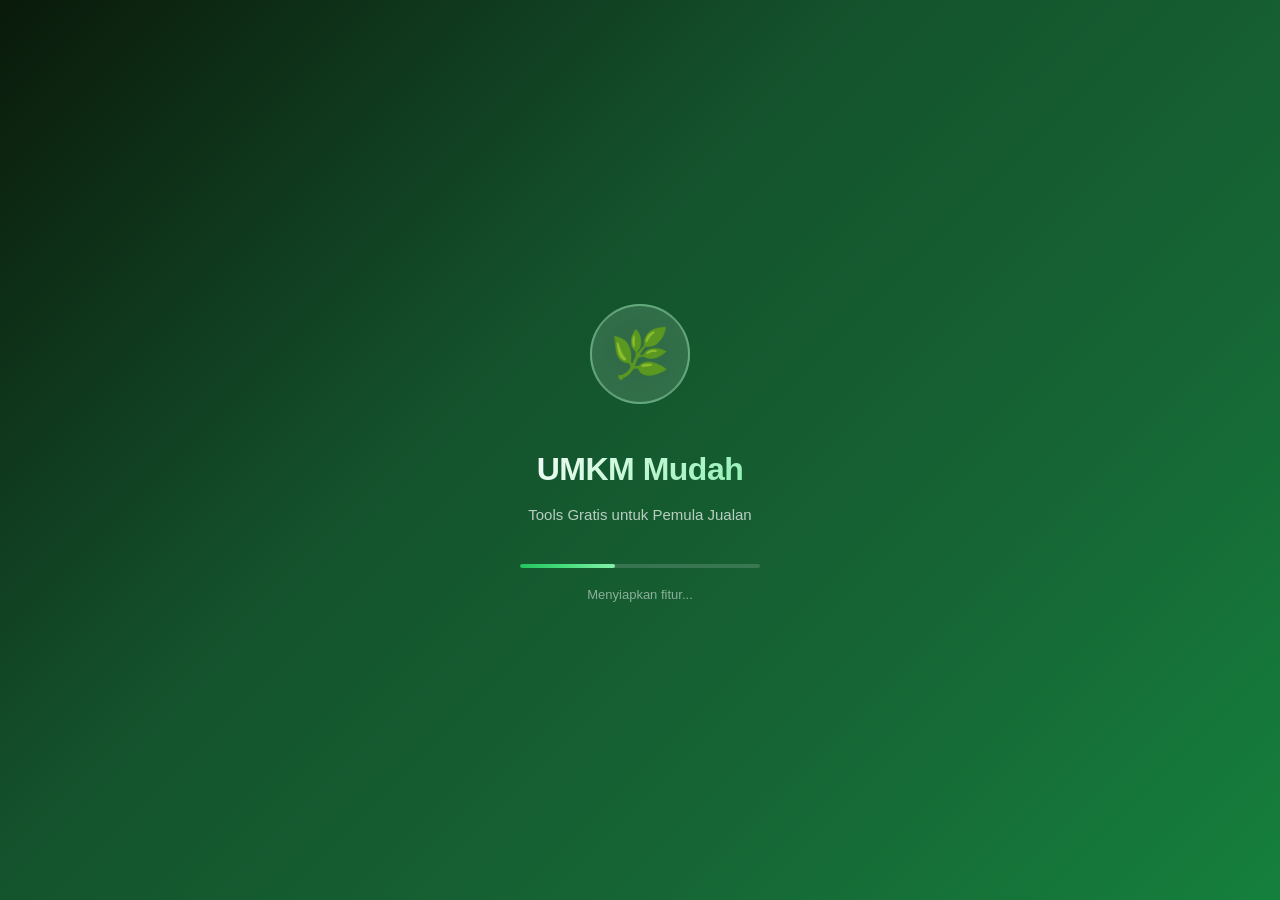
==== commit 19fbc3a8: "Harden auth flow and cloud sync security" ====
--- a/login.html
+++ b/login.html
@@ -1,211 +1,213 @@
-<!DOCTYPE html>
-<html lang="id">
-<head>
-    <meta charset="UTF-8">
-    <meta name="viewport" content="width=device-width, initial-scale=1.0">
-    <title>Masuk - UMKM Mudah</title>
-    <link rel="stylesheet" href="./style.css">
-</head>
-<body>
-
-    <!-- ==================== LOADING SCREEN ==================== -->
-    <div id="loadingScreen" class="loading-screen">
-        <div class="loading-content">
-            <div class="loading-logo-wrap">
-                <div class="loading-logo-circle">
-                    <span class="loading-logo-icon">🌿</span>
-                </div>
-                <div class="loading-pulse-ring"></div>
-                <div class="loading-pulse-ring ring-2"></div>
-            </div>
-            <h1 class="loading-title">UMKM Mudah</h1>
-            <p class="loading-tagline">Tools Gratis untuk Pemula Jualan</p>
-            <div class="loading-bar-wrap">
-                <div class="loading-bar" id="loadingBar"></div>
-            </div>
-            <p class="loading-status" id="loadingStatus">Memuat aplikasi...</p>
-        </div>
-    </div>
-
-    <!-- ==================== AUTH PAGE ==================== -->
-    <div id="authPage" class="auth-page" style="display:none;">
-        <div class="auth-bg">
-            <img src="https://mgx-backend-cdn.metadl.com/generate/images/1126776/2026-04-16/myowaryaafba/auth-bg-pattern.png" alt="" class="auth-bg-img">
-            <div class="auth-bg-overlay"></div>
-        </div>
-
-        <div class="auth-container">
-            <!-- Left Side - Branding -->
-            <div class="auth-branding">
-                <div class="auth-brand-content">
-                    <div class="auth-brand-logo">
-                        <span class="auth-brand-icon">🌿</span>
-                        <span class="auth-brand-text">UMKM Mudah</span>
-                    </div>
-                    <h2 class="auth-brand-title">Kelola Bisnis Kamu<br>dengan Lebih Mudah!</h2>
-                    <p class="auth-brand-desc">Platform gratis untuk membantu UMKM pemula mengelola keuangan, stok barang, dan nota penjualan dengan mudah.</p>
-                    <div class="auth-brand-features">
-                        <div class="auth-feature-item">
-                            <span class="auth-feature-icon">🆓</span>
-                            <span>100% Gratis Selamanya</span>
-                        </div>
-                        <div class="auth-feature-item">
-                            <span class="auth-feature-icon">📱</span>
-                            <span>Bisa di HP & Laptop</span>
-                        </div>
-                        <div class="auth-feature-item">
-                            <span class="auth-feature-icon">🔒</span>
-                            <span>Data Aman & Tersinkron</span>
-                        </div>
-                        <div class="auth-feature-item">
-                            <span class="auth-feature-icon">👶</span>
-                            <span>Mudah Dipahami Pemula</span>
-                        </div>
-                    </div>
-                </div>
-            </div>
-
-            <!-- Right Side - Auth Forms -->
-            <div class="auth-form-section">
-                <div class="auth-card">
-                    <!-- Auth Tabs -->
-                    <div class="auth-tabs">
-                        <button class="auth-tab active" data-auth-tab="login">Masuk</button>
-                        <button class="auth-tab" data-auth-tab="signup">Daftar</button>
-                    </div>
-
-                    <!-- Login Form -->
-                    <div class="auth-form-wrap active" id="authFormLogin">
-                        <h3 class="auth-form-title">Selamat Datang Kembali! 👋</h3>
-                        <p class="auth-form-desc">Masuk ke akun kamu untuk melanjutkan</p>
-
-                        <form id="loginForm" class="auth-form" autocomplete="on">
-                            <div class="auth-input-group">
-                                <label for="loginEmail">📧 Email</label>
-                                <input type="email" id="loginEmail" placeholder="contoh@email.com" required autocomplete="email">
-                            </div>
-                            <div class="auth-input-group">
-                                <label for="loginPassword">🔑 Password</label>
-                                <div class="auth-password-wrap">
-                                    <input type="password" id="loginPassword" placeholder="Masukkan password" required autocomplete="current-password">
-                                    <button type="button" class="auth-toggle-pass" onclick="togglePassword('loginPassword', this)">👁️</button>
-                                </div>
-                            </div>
-                            <div class="auth-options">
-                                <label class="auth-remember">
-                                    <input type="checkbox" id="rememberMe"> Ingat saya
-                                </label>
-                                <button type="button" class="auth-link-btn" onclick="showResetPassword()">Lupa password?</button>
-                            </div>
-                            <button type="submit" class="auth-submit-btn" id="btnLoginEmail">
-                                <span class="auth-btn-text">🔐 Masuk</span>
-                                <span class="auth-btn-loading" style="display:none;">⏳ Memproses...</span>
-                            </button>
-                        </form>
-
-                        <div class="auth-divider">
-                            <span>atau</span>
-                        </div>
-
-                        <button class="auth-google-btn" id="btnLoginGoogleAuth">
-                            <svg width="20" height="20" viewBox="0 0 48 48"><path fill="#FFC107" d="M43.611,20.083H42V20H24v8h11.303c-1.649,4.657-6.08,8-11.303,8c-6.627,0-12-5.373-12-12c0-6.627,5.373-12,12-12c3.059,0,5.842,1.154,7.961,3.039l5.657-5.657C34.046,6.053,29.268,4,24,4C12.955,4,4,12.955,4,24c0,11.045,8.955,20,20,20c11.045,0,20-8.955,20-20C44,22.659,43.862,21.35,43.611,20.083z"/><path fill="#FF3D00" d="M6.306,14.691l6.571,4.819C14.655,15.108,18.961,12,24,12c3.059,0,5.842,1.154,7.961,3.039l5.657-5.657C34.046,6.053,29.268,4,24,4C16.318,4,9.656,8.337,6.306,14.691z"/><path fill="#4CAF50" d="M24,44c5.166,0,9.86-1.977,13.409-5.192l-6.19-5.238C29.211,35.091,26.715,36,24,36c-5.202,0-9.619-3.317-11.283-7.946l-6.522,5.025C9.505,39.556,16.227,44,24,44z"/><path fill="#1976D2" d="M43.611,20.083H42V20H24v8h11.303c-0.792,2.237-2.231,4.166-4.087,5.571c0.001-0.001,0.002-0.001,0.003-0.002l6.19,5.238C36.971,39.205,44,34,44,24C44,22.659,43.862,21.35,43.611,20.083z"/></svg>
-                            <span>Masuk dengan Google</span>
-                        </button>
-
-                        <p class="auth-switch-text">
-                            Belum punya akun? <button type="button" class="auth-link-btn" onclick="switchAuthTab('signup')">Daftar sekarang</button>
-                        </p>
-                    </div>
-
-                    <!-- Signup Form -->
-                    <div class="auth-form-wrap" id="authFormSignup">
-                        <h3 class="auth-form-title">Buat Akun Baru 🚀</h3>
-                        <p class="auth-form-desc">Daftar gratis untuk mulai mengelola bisnis kamu</p>
-
-                        <form id="signupForm" class="auth-form" autocomplete="on">
-                            <div class="auth-input-group">
-                                <label for="signupName">👤 Nama Lengkap</label>
-                                <input type="text" id="signupName" placeholder="Contoh: Budi Santoso" required autocomplete="name">
-                            </div>
-                            <div class="auth-input-group">
-                                <label for="signupEmail">📧 Email</label>
-                                <input type="email" id="signupEmail" placeholder="contoh@email.com" required autocomplete="email">
-                            </div>
-                            <div class="auth-input-group">
-                                <label for="signupPassword">🔑 Password</label>
-                                <div class="auth-password-wrap">
-                                    <input type="password" id="signupPassword" placeholder="Minimal 6 karakter" required minlength="6" autocomplete="new-password">
-                                    <button type="button" class="auth-toggle-pass" onclick="togglePassword('signupPassword', this)">👁️</button>
-                                </div>
-                            </div>
-                            <div class="auth-input-group">
-                                <label for="signupConfirmPassword">🔑 Konfirmasi Password</label>
-                                <div class="auth-password-wrap">
-                                    <input type="password" id="signupConfirmPassword" placeholder="Ulangi password" required minlength="6" autocomplete="new-password">
-                                    <button type="button" class="auth-toggle-pass" onclick="togglePassword('signupConfirmPassword', this)">👁️</button>
-                                </div>
-                            </div>
-                            <button type="submit" class="auth-submit-btn" id="btnSignupEmail">
-                                <span class="auth-btn-text">🚀 Daftar Sekarang</span>
-                                <span class="auth-btn-loading" style="display:none;">⏳ Memproses...</span>
-                            </button>
-                        </form>
-
-                        <div class="auth-divider">
-                            <span>atau</span>
-                        </div>
-
-                        <button class="auth-google-btn" id="btnSignupGoogleAuth">
-                            <svg width="20" height="20" viewBox="0 0 48 48"><path fill="#FFC107" d="M43.611,20.083H42V20H24v8h11.303c-1.649,4.657-6.08,8-11.303,8c-6.627,0-12-5.373-12-12c0-6.627,5.373-12,12-12c3.059,0,5.842,1.154,7.961,3.039l5.657-5.657C34.046,6.053,29.268,4,24,4C12.955,4,4,12.955,4,24c0,11.045,8.955,20,20,20c11.045,0,20-8.955,20-20C44,22.659,43.862,21.35,43.611,20.083z"/><path fill="#FF3D00" d="M6.306,14.691l6.571,4.819C14.655,15.108,18.961,12,24,12c3.059,0,5.842,1.154,7.961,3.039l5.657-5.657C34.046,6.053,29.268,4,24,4C16.318,4,9.656,8.337,6.306,14.691z"/><path fill="#4CAF50" d="M24,44c5.166,0,9.86-1.977,13.409-5.192l-6.19-5.238C29.211,35.091,26.715,36,24,36c-5.202,0-9.619-3.317-11.283-7.946l-6.522,5.025C9.505,39.556,16.227,44,24,44z"/><path fill="#1976D2" d="M43.611,20.083H42V20H24v8h11.303c-0.792,2.237-2.231,4.166-4.087,5.571c0.001-0.001,0.002-0.001,0.003-0.002l6.19,5.238C36.971,39.205,44,34,44,24C44,22.659,43.862,21.35,43.611,20.083z"/></svg>
-                            <span>Daftar dengan Google</span>
-                        </button>
-
-                        <p class="auth-switch-text">
-                            Sudah punya akun? <button type="button" class="auth-link-btn" onclick="switchAuthTab('login')">Masuk di sini</button>
-                        </p>
-                    </div>
-
-                    <!-- Reset Password Form -->
-                    <div class="auth-form-wrap" id="authFormReset">
-                        <button type="button" class="auth-back-btn" onclick="switchAuthTab('login')">← Kembali ke Login</button>
-                        <h3 class="auth-form-title">Lupa Password? 🔓</h3>
-                        <p class="auth-form-desc">Masukkan email kamu dan kami akan mengirimkan link untuk reset password.</p>
-
-                        <form id="resetForm" class="auth-form">
-                            <div class="auth-input-group">
-                                <label for="resetEmail">📧 Email</label>
-                                <input type="email" id="resetEmail" placeholder="contoh@email.com" required>
-                            </div>
-                            <button type="submit" class="auth-submit-btn" id="btnResetPassword">
-                                <span class="auth-btn-text">📩 Kirim Link Reset</span>
-                                <span class="auth-btn-loading" style="display:none;">⏳ Mengirim...</span>
-                            </button>
-                        </form>
-
-                        <div class="auth-reset-info">
-                            <div class="auth-info-icon">💡</div>
-                            <div>
-                                <strong>Tips:</strong> Cek folder Spam/Junk jika email tidak masuk ke inbox. Link reset password berlaku selama 1 jam.
-                            </div>
-                        </div>
-                    </div>
-
-                    <!-- Skip Login Option -->
-                    <div class="auth-skip-wrap">
-                        <button type="button" class="auth-skip-btn" id="btnSkipLogin">
-                            Lewati, gunakan tanpa akun →
-                        </button>
-                        <p class="auth-skip-note">Data hanya tersimpan di perangkat ini</p>
-                    </div>
-                </div>
-            </div>
-        </div>
-    </div>
-
-    <!-- Toast Notification -->
-    <div class="toast-container" id="toastContainer"></div>
-
-    <script type="module" src="./firebase-login.js"></script>
-    <script src="./auth.js"></script>
-</body>
+<!DOCTYPE html>
+<html lang="id">
+<head>
+    <meta charset="UTF-8">
+    <meta name="viewport" content="width=device-width, initial-scale=1.0">
+    <meta http-equiv="Content-Security-Policy" content="default-src 'self'; img-src 'self' data: https:; style-src 'self' 'unsafe-inline'; script-src 'self' 'unsafe-inline' https://www.gstatic.com https://cdn.jsdelivr.net https://cdn.sheetjs.com; connect-src 'self' https://*.googleapis.com https://*.firebaseio.com https://identitytoolkit.googleapis.com https://securetoken.googleapis.com; frame-src https://accounts.google.com; base-uri 'self'; form-action 'self'">
+    <meta name="referrer" content="strict-origin-when-cross-origin">
+    <title>Masuk - UMKM Mudah</title>
+    <link rel="stylesheet" href="./style.css">
+</head>
+<body>
+
+    <!-- ==================== LOADING SCREEN ==================== -->
+    <div id="loadingScreen" class="loading-screen">
+        <div class="loading-content">
+            <div class="loading-logo-wrap">
+                <div class="loading-logo-circle">
+                    <span class="loading-logo-icon">🌿</span>
+                </div>
+                <div class="loading-pulse-ring"></div>
+                <div class="loading-pulse-ring ring-2"></div>
+            </div>
+            <h1 class="loading-title">UMKM Mudah</h1>
+            <p class="loading-tagline">Tools Gratis untuk Pemula Jualan</p>
+            <div class="loading-bar-wrap">
+                <div class="loading-bar" id="loadingBar"></div>
+            </div>
+            <p class="loading-status" id="loadingStatus">Memuat aplikasi...</p>
+        </div>
+    </div>
+
+    <!-- ==================== AUTH PAGE ==================== -->
+    <div id="authPage" class="auth-page" style="display:none;">
+        <div class="auth-bg">
+            <img src="https://mgx-backend-cdn.metadl.com/generate/images/1126776/2026-04-16/myowaryaafba/auth-bg-pattern.png" alt="" class="auth-bg-img">
+            <div class="auth-bg-overlay"></div>
+        </div>
+
+        <div class="auth-container">
+            <!-- Left Side - Branding -->
+            <div class="auth-branding">
+                <div class="auth-brand-content">
+                    <div class="auth-brand-logo">
+                        <span class="auth-brand-icon">🌿</span>
+                        <span class="auth-brand-text">UMKM Mudah</span>
+                    </div>
+                    <h2 class="auth-brand-title">Kelola Bisnis Kamu<br>dengan Lebih Mudah!</h2>
+                    <p class="auth-brand-desc">Platform gratis untuk membantu UMKM pemula mengelola keuangan, stok barang, dan nota penjualan dengan mudah.</p>
+                    <div class="auth-brand-features">
+                        <div class="auth-feature-item">
+                            <span class="auth-feature-icon">🆓</span>
+                            <span>100% Gratis Selamanya</span>
+                        </div>
+                        <div class="auth-feature-item">
+                            <span class="auth-feature-icon">📱</span>
+                            <span>Bisa di HP & Laptop</span>
+                        </div>
+                        <div class="auth-feature-item">
+                            <span class="auth-feature-icon">🔒</span>
+                            <span>Data Aman & Tersinkron</span>
+                        </div>
+                        <div class="auth-feature-item">
+                            <span class="auth-feature-icon">👶</span>
+                            <span>Mudah Dipahami Pemula</span>
+                        </div>
+                    </div>
+                </div>
+            </div>
+
+            <!-- Right Side - Auth Forms -->
+            <div class="auth-form-section">
+                <div class="auth-card">
+                    <!-- Auth Tabs -->
+                    <div class="auth-tabs">
+                        <button class="auth-tab active" data-auth-tab="login">Masuk</button>
+                        <button class="auth-tab" data-auth-tab="signup">Daftar</button>
+                    </div>
+
+                    <!-- Login Form -->
+                    <div class="auth-form-wrap active" id="authFormLogin">
+                        <h3 class="auth-form-title">Selamat Datang Kembali! 👋</h3>
+                        <p class="auth-form-desc">Masuk ke akun kamu untuk melanjutkan</p>
+
+                        <form id="loginForm" class="auth-form" autocomplete="on">
+                            <div class="auth-input-group">
+                                <label for="loginEmail">📧 Email</label>
+                                <input type="email" id="loginEmail" placeholder="contoh@email.com" required autocomplete="email">
+                            </div>
+                            <div class="auth-input-group">
+                                <label for="loginPassword">🔑 Password</label>
+                                <div class="auth-password-wrap">
+                                    <input type="password" id="loginPassword" placeholder="Masukkan password" required autocomplete="current-password">
+                                    <button type="button" class="auth-toggle-pass" onclick="togglePassword('loginPassword', this)">👁️</button>
+                                </div>
+                            </div>
+                            <div class="auth-options">
+                                <label class="auth-remember">
+                                    <input type="checkbox" id="rememberMe"> Ingat saya
+                                </label>
+                                <button type="button" class="auth-link-btn" onclick="showResetPassword()">Lupa password?</button>
+                            </div>
+                            <button type="submit" class="auth-submit-btn" id="btnLoginEmail">
+                                <span class="auth-btn-text">🔐 Masuk</span>
+                                <span class="auth-btn-loading" style="display:none;">⏳ Memproses...</span>
+                            </button>
+                        </form>
+
+                        <div class="auth-divider">
+                            <span>atau</span>
+                        </div>
+
+                        <button class="auth-google-btn" id="btnLoginGoogleAuth">
+                            <svg width="20" height="20" viewBox="0 0 48 48"><path fill="#FFC107" d="M43.611,20.083H42V20H24v8h11.303c-1.649,4.657-6.08,8-11.303,8c-6.627,0-12-5.373-12-12c0-6.627,5.373-12,12-12c3.059,0,5.842,1.154,7.961,3.039l5.657-5.657C34.046,6.053,29.268,4,24,4C12.955,4,4,12.955,4,24c0,11.045,8.955,20,20,20c11.045,0,20-8.955,20-20C44,22.659,43.862,21.35,43.611,20.083z"/><path fill="#FF3D00" d="M6.306,14.691l6.571,4.819C14.655,15.108,18.961,12,24,12c3.059,0,5.842,1.154,7.961,3.039l5.657-5.657C34.046,6.053,29.268,4,24,4C16.318,4,9.656,8.337,6.306,14.691z"/><path fill="#4CAF50" d="M24,44c5.166,0,9.86-1.977,13.409-5.192l-6.19-5.238C29.211,35.091,26.715,36,24,36c-5.202,0-9.619-3.317-11.283-7.946l-6.522,5.025C9.505,39.556,16.227,44,24,44z"/><path fill="#1976D2" d="M43.611,20.083H42V20H24v8h11.303c-0.792,2.237-2.231,4.166-4.087,5.571c0.001-0.001,0.002-0.001,0.003-0.002l6.19,5.238C36.971,39.205,44,34,44,24C44,22.659,43.862,21.35,43.611,20.083z"/></svg>
+                            <span>Masuk dengan Google</span>
+                        </button>
+
+                        <p class="auth-switch-text">
+                            Belum punya akun? <button type="button" class="auth-link-btn" onclick="switchAuthTab('signup')">Daftar sekarang</button>
+                        </p>
+                    </div>
+
+                    <!-- Signup Form -->
+                    <div class="auth-form-wrap" id="authFormSignup">
+                        <h3 class="auth-form-title">Buat Akun Baru 🚀</h3>
+                        <p class="auth-form-desc">Daftar gratis untuk mulai mengelola bisnis kamu</p>
+
+                        <form id="signupForm" class="auth-form" autocomplete="on">
+                            <div class="auth-input-group">
+                                <label for="signupName">👤 Nama Lengkap</label>
+                                <input type="text" id="signupName" placeholder="Contoh: Budi Santoso" required autocomplete="name">
+                            </div>
+                            <div class="auth-input-group">
+                                <label for="signupEmail">📧 Email</label>
+                                <input type="email" id="signupEmail" placeholder="contoh@email.com" required autocomplete="email">
+                            </div>
+                            <div class="auth-input-group">
+                                <label for="signupPassword">🔑 Password</label>
+                                <div class="auth-password-wrap">
+                                    <input type="password" id="signupPassword" placeholder="Minimal 6 karakter" required minlength="6" autocomplete="new-password">
+                                    <button type="button" class="auth-toggle-pass" onclick="togglePassword('signupPassword', this)">👁️</button>
+                                </div>
+                            </div>
+                            <div class="auth-input-group">
+                                <label for="signupConfirmPassword">🔑 Konfirmasi Password</label>
+                                <div class="auth-password-wrap">
+                                    <input type="password" id="signupConfirmPassword" placeholder="Ulangi password" required minlength="6" autocomplete="new-password">
+                                    <button type="button" class="auth-toggle-pass" onclick="togglePassword('signupConfirmPassword', this)">👁️</button>
+                                </div>
+                            </div>
+                            <button type="submit" class="auth-submit-btn" id="btnSignupEmail">
+                                <span class="auth-btn-text">🚀 Daftar Sekarang</span>
+                                <span class="auth-btn-loading" style="display:none;">⏳ Memproses...</span>
+                            </button>
+                        </form>
+
+                        <div class="auth-divider">
+                            <span>atau</span>
+                        </div>
+
+                        <button class="auth-google-btn" id="btnSignupGoogleAuth">
+                            <svg width="20" height="20" viewBox="0 0 48 48"><path fill="#FFC107" d="M43.611,20.083H42V20H24v8h11.303c-1.649,4.657-6.08,8-11.303,8c-6.627,0-12-5.373-12-12c0-6.627,5.373-12,12-12c3.059,0,5.842,1.154,7.961,3.039l5.657-5.657C34.046,6.053,29.268,4,24,4C12.955,4,4,12.955,4,24c0,11.045,8.955,20,20,20c11.045,0,20-8.955,20-20C44,22.659,43.862,21.35,43.611,20.083z"/><path fill="#FF3D00" d="M6.306,14.691l6.571,4.819C14.655,15.108,18.961,12,24,12c3.059,0,5.842,1.154,7.961,3.039l5.657-5.657C34.046,6.053,29.268,4,24,4C16.318,4,9.656,8.337,6.306,14.691z"/><path fill="#4CAF50" d="M24,44c5.166,0,9.86-1.977,13.409-5.192l-6.19-5.238C29.211,35.091,26.715,36,24,36c-5.202,0-9.619-3.317-11.283-7.946l-6.522,5.025C9.505,39.556,16.227,44,24,44z"/><path fill="#1976D2" d="M43.611,20.083H42V20H24v8h11.303c-0.792,2.237-2.231,4.166-4.087,5.571c0.001-0.001,0.002-0.001,0.003-0.002l6.19,5.238C36.971,39.205,44,34,44,24C44,22.659,43.862,21.35,43.611,20.083z"/></svg>
+                            <span>Daftar dengan Google</span>
+                        </button>
+
+                        <p class="auth-switch-text">
+                            Sudah punya akun? <button type="button" class="auth-link-btn" onclick="switchAuthTab('login')">Masuk di sini</button>
+                        </p>
+                    </div>
+
+                    <!-- Reset Password Form -->
+                    <div class="auth-form-wrap" id="authFormReset">
+                        <button type="button" class="auth-back-btn" onclick="switchAuthTab('login')">← Kembali ke Login</button>
+                        <h3 class="auth-form-title">Lupa Password? 🔓</h3>
+                        <p class="auth-form-desc">Masukkan email kamu dan kami akan mengirimkan link untuk reset password.</p>
+
+                        <form id="resetForm" class="auth-form">
+                            <div class="auth-input-group">
+                                <label for="resetEmail">📧 Email</label>
+                                <input type="email" id="resetEmail" placeholder="contoh@email.com" required>
+                            </div>
+                            <button type="submit" class="auth-submit-btn" id="btnResetPassword">
+                                <span class="auth-btn-text">📩 Kirim Link Reset</span>
+                                <span class="auth-btn-loading" style="display:none;">⏳ Mengirim...</span>
+                            </button>
+                        </form>
+
+                        <div class="auth-reset-info">
+                            <div class="auth-info-icon">💡</div>
+                            <div>
+                                <strong>Tips:</strong> Cek folder Spam/Junk jika email tidak masuk ke inbox. Link reset password berlaku selama 1 jam.
+                            </div>
+                        </div>
+                    </div>
+
+                    <!-- Skip Login Option -->
+                    <div class="auth-skip-wrap">
+                        <button type="button" class="auth-skip-btn" id="btnSkipLogin">
+                            Lewati, gunakan tanpa akun →
+                        </button>
+                        <p class="auth-skip-note">Data hanya tersimpan di perangkat ini</p>
+                    </div>
+                </div>
+            </div>
+        </div>
+    </div>
+
+    <!-- Toast Notification -->
+    <div class="toast-container" id="toastContainer"></div>
+
+    <script type="module" src="./firebase-login.js"></script>
+    <script src="./auth.js"></script>
+</body>
 </html>
